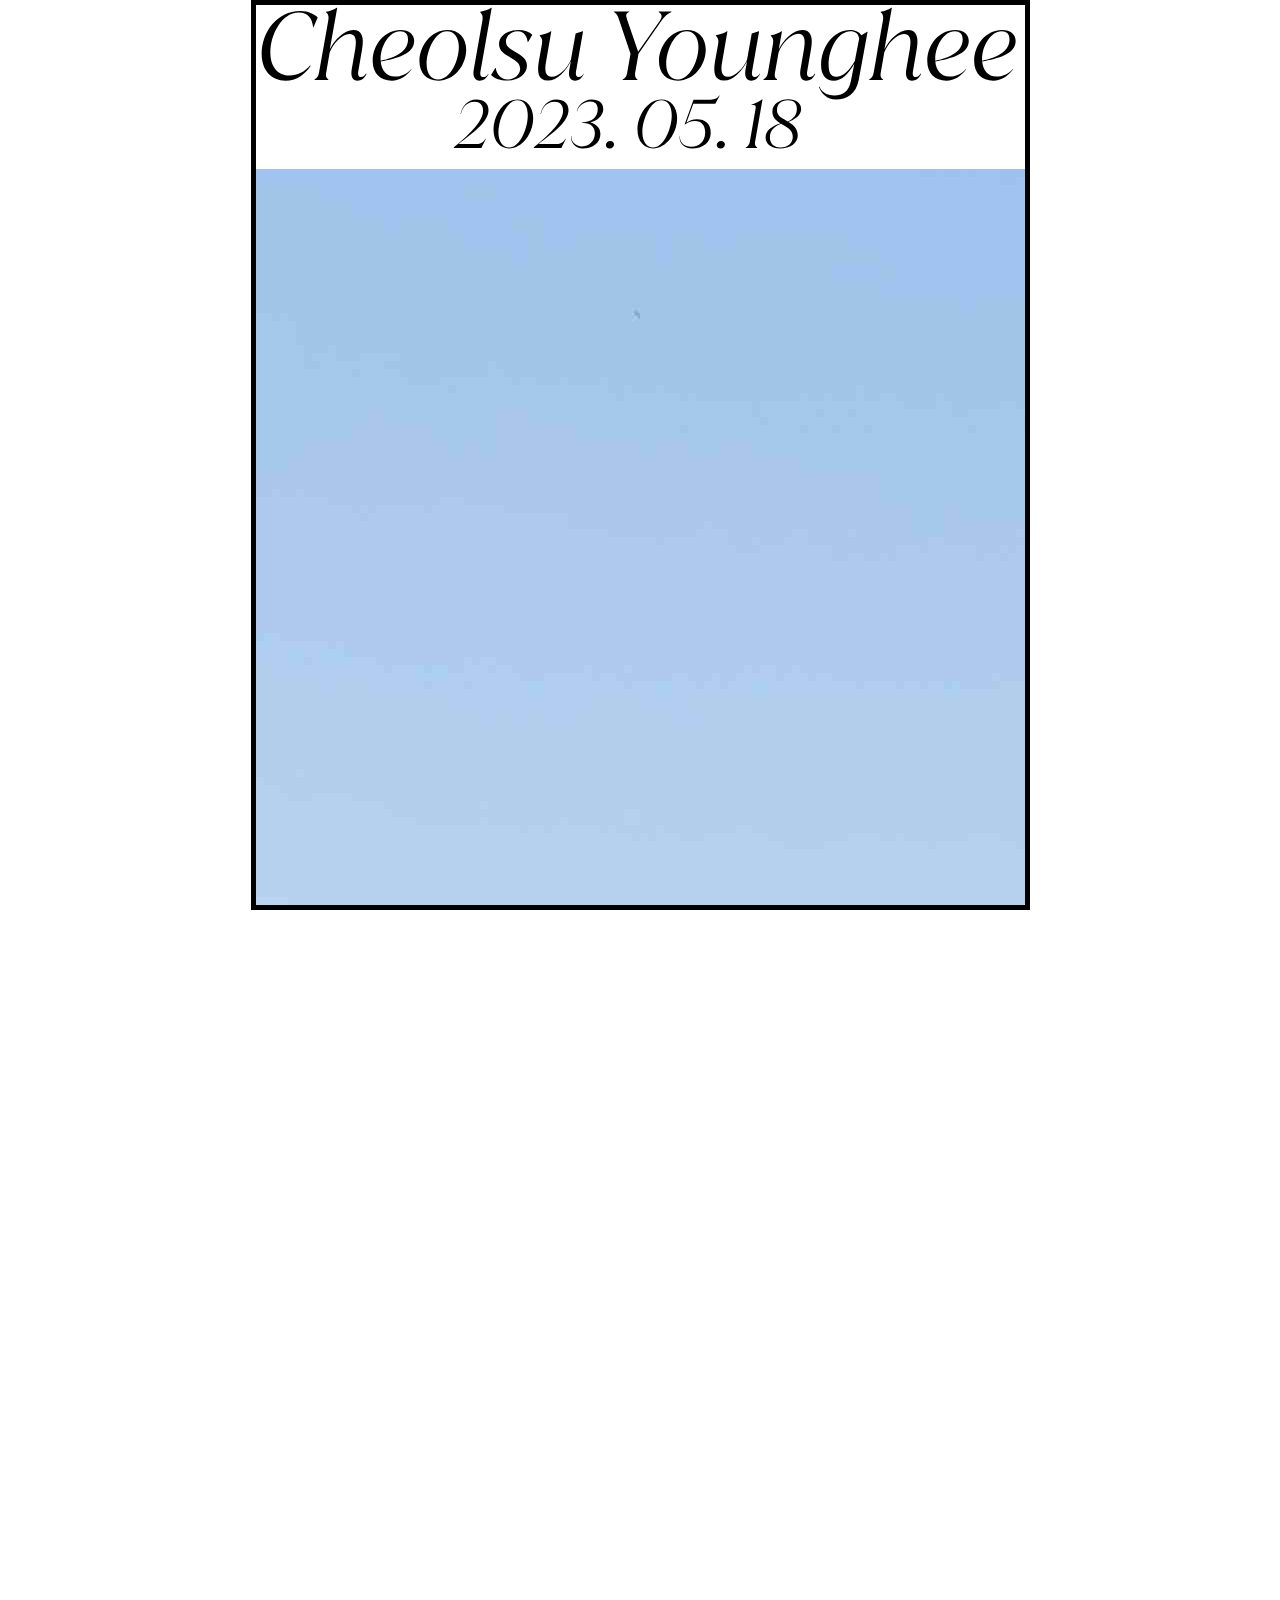
==== index.html @ 0f4f60e4 "offsetTopY 조정" ====
<!DOCTYPE html>
<html lang="en" >
<head>
  <meta charset="UTF-8">
  <meta http-equiv="X-UA-Compatible" content="IE=edge">
  <meta name="viewport" content="width=device-width, initial-scale=1.0, maximum-scale=1.0, minimum-scale=1.0, user-scalable=no">
  <title>Sampling_01</title>
  <link rel="stylesheet" href="style.css?ver=1.2">

</head>
<body>
  <script type="text/javascript" src="https://openapi.map.naver.com/openapi/v3/maps.js?ncpClientId=uj5ywjwbaz&callback=initMap"></script>




  <div class="envelopeTop"></div>
  
    <!-- <h1 class="names">
            Cheolsu and Younghee
            <br />2023. 05. 18       
    </h1> -->
    <img src="./img/names.svg" alt="" class="names" onClick="location.reload(true);">
    <img src="./img/background.JPG" alt="" class="main_image">

    <!-- <div class="text text_en">
      With great joy you are invited to celebrate the marriage of
      <br />Cheolsu Park & Younghee Kim
      <br />Saturday, 23rd of September 2017 at 6 o’clock in the evening
      <br />Hotel Dogu, Seoul
    </div> -->

    <div class="text text_kr" id="wordsOfInvitation">
      초대합니다.
      <br />저희 두 사람이 백년가약을 맺고자 합니다.
      <br />
      <br />부부의 연을 맺는 혼례식에 참석해 주시는 분들도
      <br />멀리서 축하해 주시는 분들도
      <br />진심 어린 축복과 응원에 감사드립니다.
      <br />
      서로 아껴주고 배려하며
      행복하게 살겠습니다.
      <br />
      귀한 발걸음하셔서
      <br />
      저희의 결혼을 축하해 주세요.
      <br />
      <br />김철수 김영희 의 장남 <em> 철수 </em>
      <br />박철수 박영희 의 장녀 <em> 영희 </em>
    </div>


      <h2 class="text" id="gallery">Our Gallery</h2>

            <div class="container">
              <div class="mySlides">
                <div class="numbertext">1 / 6</div>
                <img src="./img/img_01.jpg" style="width:100%">
              </div>

              <div class="mySlides">
                <div class="numbertext">2 / 6</div>
                <img src="./img/img_02.jpg" style="width:100%">
              </div>

              <div class="mySlides">
                <div class="numbertext">3 / 6</div>
                <img src="./img/img_03.jpg" style="width:100%">
              </div>
                
              <div class="mySlides">
                <div class="numbertext">4 / 6</div>
                <img src="./img/img_04.jpg" style="width:100%">
              </div>

              <div class="mySlides">
                <div class="numbertext">5 / 6</div>
                <img src="./img/img_05.jpg" style="width:100%">
              </div>

              <div class="mySlides">
                <div class="numbertext">6 / 6</div>
                <img src="./img/img_06.jpg" style="width:100%">
              </div>

                
              <a class="prev" onclick="plusSlides(-1)">〈</a>
              <a class="next" onclick="plusSlides(1)">〉</a>


              <div class="row">
                <div class="column">
                  <img class="demo cursor" src="./img/img_01.jpg" style="width:100%" onclick="currentSlide(1)">
                </div>
                <div class="column">
                  <img class="demo cursor" src="./img/img_02.jpg" style="width:100%" onclick="currentSlide(2)">
                </div>
                <div class="column">
                  <img class="demo cursor" src="./img/img_03.jpg" style="width:100%" onclick="currentSlide(3)">
                </div>
                <div class="column">
                  <img class="demo cursor" src="./img/img_04.jpg" style="width:100%" onclick="currentSlide(4)">
                </div>
                <div class="column">
                  <img class="demo cursor" src="./img/img_05.jpg" style="width:100%" onclick="currentSlide(5)">
                </div>
                <div class="column">
                  <img class="demo cursor" src="./img/img_06.jpg" style="width:100%" onclick="currentSlide(6)">
                </div>
              </div>
            </div>
  
    <div class="text d_day">
      <script>
        const today = new Date();
        const dday = new Date(2023, 04, 22);
        const gap = dday.getTime() - today.getTime();
        const result = Math.ceil(gap / (1000 * 60 * 60 * 24));
        document.write("D-Day 까지 " + result + "일 남았습니다.")
      </script>
    </div>

    <div class="text location">
      <div id="map" style="width:100%;height:250px;"></div>
      <br />
      <br />
      찾아오시는 길
      <br />
        <div class="text text_kr">
            <br />
            <br />리무진 버스
            <br />수원↔인천 04:50부터 20:30까지(20분 간격)
            <br />안양(범계) - 군포(신사거리) - 의왕(고천등기소) - 한일타운 - 구)호텔캐슬
            <br />전철
            <br />한국철도공사 기차 및 전철 시간표
            <br />시외버스
            <br />수원 버스터미널
            <br />서수원 버스터미널
            <br />수원↔잠실 
            <br />타는곳 ⁄ 광교한양수자인 하차 (시내버스 85번으로 환승) : 1007-1
            <br />수원↔양재, 강남
            <br />타는곳 ⁄ 수원시청역 하차 : 3002
            <br />타는곳 ⁄ 경기아트센터.두산위브A 정류장 하차 (도보 약 17분 소요) :  3007
            <br />타는곳 ⁄ KT수원지사 하차 (시내버스 61번으로 환승) : 3000 
            <br />수원↔사당
            <br />타는곳 ⁄ 수원시청역 하차 : 7002
            <br />타는곳 ⁄ 무궁화태영아파트 하차 (좌석 300번으로 환승) : 11-5 
            <br />타는곳 ⁄ 경기아트센터.두산위브A 정류장 하차 (도보 약 17분 소요) : 7001
            <br />타는곳 ⁄ 종합운동장 하차 (시내버스 8번으로 환승) : 7770
        </div>
  

    <div class="text tel">
      <br />
      <a href="tel:010-2576-5816">신부측 전화하기</a>
      <br />
      <br />
      <a href="tel:010-2576-5816">신랑측 전화하기</a>
      <br />
    </div>


<div class="balloon_container">
  <img src="./img/balloon.png" alt="" class="balloon">
</div>
  <div class="envelopeBottom"></div>


<script  src="script.js"></script>
<script>

//map
      var mapOptions = {
          center: new naver.maps.LatLng(37.3595704, 127.105399),
          zoom: 14
      };

      var map = new naver.maps.Map('map', mapOptions);

      var markerOptions = {
        position: new naver.maps.LatLng(37.3595704, 127.105399),
        map: map
      };

      var marker = new naver.maps.Marker(markerOptions);

//slide
      let slideIndex = 1;
      showSlides(slideIndex);

      function plusSlides(n) {
        showSlides(slideIndex += n);
      }

      function currentSlide(n) {
        showSlides(slideIndex = n);
      }

      function showSlides(n) {
        let i;
        let slides = document.getElementsByClassName("mySlides");
        let dots = document.getElementsByClassName("demo");
        let captionText = document.getElementById("caption");
        if (n > slides.length) {slideIndex = 1}
        if (n < 1) {slideIndex = slides.length}
        for (i = 0; i < slides.length; i++) {
          slides[i].style.display = "none";
        }
        for (i = 0; i < dots.length; i++) {
          dots[i].className = dots[i].className.replace(" active", "");
        }
        slides[slideIndex-1].style.display = "block";
        dots[slideIndex-1].className += " active";
        captionText.innerHTML = dots[slideIndex-1].alt;
      }
</script>

<script>
  //navbar
  window.onscroll = function() {
      myFunction()
    };

    const gallery = document.getElementById("gallery");
    const names = document.querySelector(".names")
    let sticky = gallery.offsetTop - 200;

    function myFunction() {
      if (window.pageYOffset >= sticky) {
        // gallery.classList.add("sticky");
        names.classList.add("hidden");
      } else {
        // gallery.classList.remove("sticky");
        names.classList.remove("hidden")
      }
}
</script>
<!-- partial -->
</body>
</html>
---- style.css ----
@font-face {
  font-family: 'SpoqaHanSansNeo';
  src: url('./font/SpoqaHanSansNeo-Regular.ttf') format('truetype');
}
@font-face {
  font-family: 'juana';
  src: url('./font/Fontspring-DEMO-juana-lightit.otf') format('woff');
}
@font-face {
  font-family: 'TWKLausanne-250';
  src: url('./font/TWKLausanne-250.woff') format('woff');
}

/* Animation */
@keyframes envelop-top-movement {
	0% {
	  transform: translateY(0vh);
	}

  7% {
	  transform: translateY(0vh);
	}

	100% {
	  transform: translateY(-100vh);
	}
}
@keyframes envelop-bottom-movement {
	0% {
	  transform: translateY(0vh);
	}

  6% {
	  transform: translateY(0vh);
	}

	100% {
    position: fixed;
	  transform: translateY(97vh);
	}
}


/* 모바일 */
@media (max-width: 768px) {
    *{
      overflow-x: hidden;
    }

/* loading_content */
    .loader {
      top: 0;
      bottom: 0;
      left: 0;
      right: 0;
      position: fixed;
      z-index: 99999999;
    }

    .loadingImage {
      position: fixed;
      top: 50%;
      left: 50%;
      transform: translate(-50%, -57%);
      z-index: 99999999;
    }

/* loading_content end */

    h1, h2{
      font-family: 'juana', serif;
    }
    
    .content{
      position: relative;
      border: 1px solid black;
    }

    .names{
      position: fixed;
      z-index: 500;
      /* text-shadow: rgb(255, 255, 255) 1px 0 5px; */
      top: 0;
      width: 100%;
    }

    .text{
      padding: 3%;
      font-size: 1.2rem;
      line-height: 1.8rem;
      text-align: center; 
    }

    .text_en{
      font-family: 'TWKLausanne-250', sans-serif;
      font-size: 3vw;
      line-height: 2.7vw;
    }

    .text_kr{
      font-family: 'SpoqaHanSansNeo', sans-serif;
    }

    #wordsOfInvitation{
      margin-top: 5%;
      margin-bottom: 8%;
    }

    .main_image{
      width: 100%;
    }


    #gallery{
      font-size: 2rem;
      margin: 0;
      padding: 5%;
      z-index: 999;
    }

    .sticky {
      position: fixed;
      top: 0;
      width: 100%;
    }

    .hidden{
      visibility: hidden;
    }

    .d_day{
      margin-top: 10%;
      margin-bottom: 10%;
    }


     .envelopeTop {
      height: 100%;
      position: absolute;
      width: 100%;
      transform-origin: top;
      z-index: 100000;
      background-image: url(envelope_top.svg);
      background-repeat: no-repeat;
      background-size: contain;
      animation: envelop-top-movement 12s;
      animation-fill-mode: forwards;
    }


     .envelopeBottom {
      background-image: url(envelope_bottom.svg);
      background-repeat: no-repeat;
      background-size: contain;
      position: absolute;
      width: 100%;
      height: 500%;
      animation: envelop-bottom-movement 5s ease-in;
      animation-fill-mode: forwards;
      z-index: 99999;
      transform-origin: top;
      top: 0;
      left: 0;
    }

    /* .animationWrapper .envelopeBottom {
      position: fixed;
      transform: translateY(80vh);
    } */
    @keyframes balloon-movement {
      0% {
        top: 70%;
            }

      100% {
        top: -50%;
      }
      
    }

    /* .balloon_container{
      position: relative;
    } */

    .balloon {
      position: absolute;
      animation-name: balloon-movement;
      animation-fill-mode: forwards;
      width: 100%;
      animation-duration: 15s;
      top: 70%;
      left: 50%;
      transform: translate(-50%, -50%);
    }

  /* Slide */
  body {
    font-family: Arial;
    margin: 0;
  }
  
  * {
    box-sizing: border-box;
  }
  
  img {
    vertical-align: middle;
  }
  
  /* Position the image container (needed to position the left and right arrows) */
  .container {
    position: relative;
  }
  
  /* Hide the images by default */
  .mySlides {
    display: none;
    border: 1.5px solid black;
  }
  
  /* Add a pointer when hovering over the thumbnail images */
  .cursor {
    cursor: pointer;
  }
  
  /* Next & previous buttons */
  .prev,
  .next {
    cursor: pointer;
    position: absolute;
    top: 40%;
    width: auto;
    padding: 16px;
    margin-top: -50px;
    font-size: 5vh;
    user-select: none;
    -webkit-user-select: none;
  }
  
  /* Position the "next button" to the right */
  .next {
    right: 0;
    border-radius: 3px 0 0 3px;
  }
  
  /* On hover, add a black background color with a little bit see-through */
  .prev:hover,
  .next:hover {
    /* border: 1.5px solid black;
    border-radius: 100%;
    background-color: white; */
    color: white;
  }
  
  /* Number text (1/3 etc) */
  .numbertext {
    font-size: 2vh;
    padding: 3%;
    position: absolute;
    top: 0;
  }
  
  /* Container for image text */
  .caption-container {
    text-align: center;
    padding: 0;
    color: white;
  }
  
  .row:after {
    content: "";
    display: table;
    clear: both;
  }
  
  /* Six columns side by side */
  .column {
    float: left;
    width: 16.66%;
    border-radius: 50%;
    border: 1.5px solid black;
  }
  
  /* Add a transparency effect for thumnbail images */
  .demo {
    opacity: 0.5;
    filter: saturate(0%);
  }
  
  .active,
  .demo:hover {
    opacity: 1;
    filter: saturate(100%);
  }

  /* Map */
  #map{
    margin-top: 10%;
  }

  }




/* 웹 */
@media (min-width: 769px) {
  *{
    overflow-x: hidden;
  }

body{
    width: 769px;
    height: 100vh;
    align-content: center;
    position: relative;
    border: 5px solid black;
    margin: auto;
  }
  
  .names{
    width: 768px;
    z-index: 9999;
    cursor: pointer !important;
  }

 .envelopeBottom {
    width: 759px;
    align-content: center;
    margin: auto;
  }

}
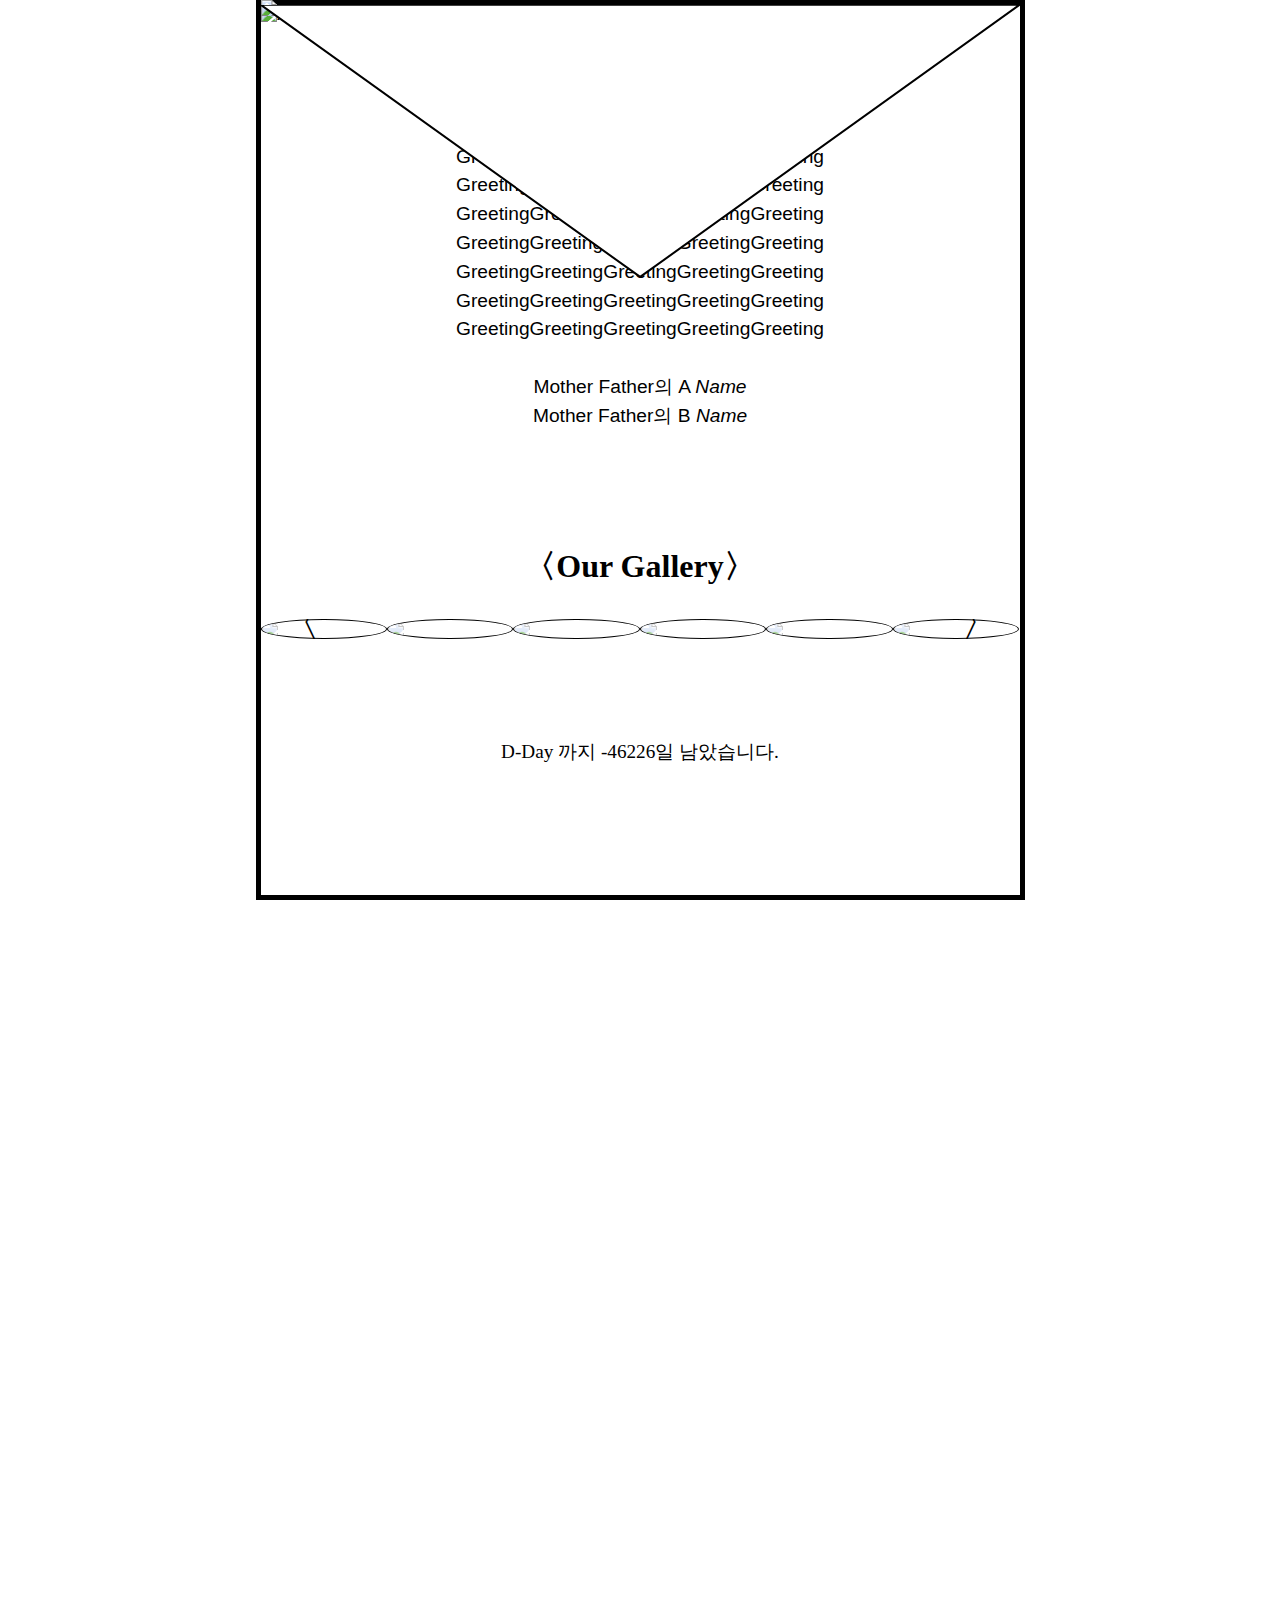
==== commit 4ea4978d: "br" ====
--- a/index.html
+++ b/index.html
@@ -4,8 +4,8 @@
   <meta charset="UTF-8">
   <meta http-equiv="X-UA-Compatible" content="IE=edge">
   <meta name="viewport" content="width=device-width, initial-scale=1.0, maximum-scale=1.0, minimum-scale=1.0, user-scalable=no">
-  <title>Sampling_01</title>
-  <link rel="stylesheet" href="style.css?ver=1.2">
+  <title>Sample_Guide</title>
+  <link rel="stylesheet" href="style.css?ver=1.5">
 
 </head>
 <body>
@@ -14,226 +14,157 @@
 
 
 
-  <div class="envelopeTop"></div>
+<div class="envelopeTop"></div>
   
-    <!-- <h1 class="names">
-            Cheolsu and Younghee
-            <br />2023. 05. 18       
-    </h1> -->
-    <img src="./img/names.svg" alt="" class="names" onClick="location.reload(true);">
-    <img src="./img/background.JPG" alt="" class="main_image">
+    <img src="./asset/names.svg" alt="names" class="nav_names" onClick="location.reload(true);">
+    <img src="./asset/mainPhoto.jpg" alt="mainPhoto" class="mainPhoto">
 
-    <!-- <div class="text text_en">
-      With great joy you are invited to celebrate the marriage of
-      <br />Cheolsu Park & Younghee Kim
-      <br />Saturday, 23rd of September 2017 at 6 o’clock in the evening
-      <br />Hotel Dogu, Seoul
-    </div> -->
+    <section class="text text_kr sec_greeting">
+      <h2>〈Greeting〉</h2>
+        <br />GreetingGreetingGreetingGreetingGreeting
+        <br />GreetingGreetingGreetingGreetingGreeting
+        <br />GreetingGreetingGreetingGreetingGreeting
+        <br />GreetingGreetingGreetingGreetingGreeting
+        <br />GreetingGreetingGreetingGreetingGreeting
+        <br />GreetingGreetingGreetingGreetingGreeting
+        <br />GreetingGreetingGreetingGreetingGreeting
+        <br />
+        <br />Mother Father의 A <em> Name </em>
+        <br />Mother Father의 B <em> Name </em>
+    </section>
 
-    <div class="text text_kr" id="wordsOfInvitation">
-      초대합니다.
-      <br />저희 두 사람이 백년가약을 맺고자 합니다.
-      <br />
-      <br />부부의 연을 맺는 혼례식에 참석해 주시는 분들도
-      <br />멀리서 축하해 주시는 분들도
-      <br />진심 어린 축복과 응원에 감사드립니다.
-      <br />
-      서로 아껴주고 배려하며
-      행복하게 살겠습니다.
-      <br />
-      귀한 발걸음하셔서
-      <br />
-      저희의 결혼을 축하해 주세요.
-      <br />
-      <br />김철수 김영희 의 장남 <em> 철수 </em>
-      <br />박철수 박영희 의 장녀 <em> 영희 </em>
-    </div>
+    <section>
+      <h2 class="text sec_gallery">〈Our Gallery〉</h2>
 
-
-      <h2 class="text" id="gallery">Our Gallery</h2>
-
-            <div class="container">
-              <div class="mySlides">
+            <div class="gallery_container">
+              <div class="slides">
                 <div class="numbertext">1 / 6</div>
-                <img src="./img/img_01.jpg" style="width:100%">
+                <img src="./asset/photo-01.jpg" style="width:100%">
               </div>
 
-              <div class="mySlides">
+              <div class="slides">
                 <div class="numbertext">2 / 6</div>
-                <img src="./img/img_02.jpg" style="width:100%">
+                <img src="./asset/photo-02.jpg" style="width:100%">
               </div>
 
-              <div class="mySlides">
+              <div class="slides">
                 <div class="numbertext">3 / 6</div>
-                <img src="./img/img_03.jpg" style="width:100%">
+                <img src="./asset/photo-03.jpg" style="width:100%">
               </div>
                 
-              <div class="mySlides">
+              <div class="slides">
                 <div class="numbertext">4 / 6</div>
-                <img src="./img/img_04.jpg" style="width:100%">
+                <img src="./asset/photo-04.jpg" style="width:100%">
               </div>
 
-              <div class="mySlides">
+              <div class="slides">
                 <div class="numbertext">5 / 6</div>
-                <img src="./img/img_05.jpg" style="width:100%">
+                <img src="./asset/photo-05.jpg" style="width:100%">
               </div>
 
-              <div class="mySlides">
+              <div class="slides">
                 <div class="numbertext">6 / 6</div>
-                <img src="./img/img_06.jpg" style="width:100%">
+                <img src="./asset/photo-06.jpg" style="width:100%">
               </div>
-
                 
               <a class="prev" onclick="plusSlides(-1)">〈</a>
               <a class="next" onclick="plusSlides(1)">〉</a>
 
-
               <div class="row">
                 <div class="column">
-                  <img class="demo cursor" src="./img/img_01.jpg" style="width:100%" onclick="currentSlide(1)">
+                  <img class="thumnails cursor" src="./asset/photo-01.jpg" style="width:100%" onclick="currentSlide(1)">
                 </div>
                 <div class="column">
-                  <img class="demo cursor" src="./img/img_02.jpg" style="width:100%" onclick="currentSlide(2)">
+                  <img class="thumnails cursor" src="./asset/photo-02.jpg" style="width:100%" onclick="currentSlide(2)">
                 </div>
                 <div class="column">
-                  <img class="demo cursor" src="./img/img_03.jpg" style="width:100%" onclick="currentSlide(3)">
+                  <img class="thumnails cursor" src="./asset/photo-03.jpg" style="width:100%" onclick="currentSlide(3)">
                 </div>
                 <div class="column">
-                  <img class="demo cursor" src="./img/img_04.jpg" style="width:100%" onclick="currentSlide(4)">
+                  <img class="thumnails cursor" src="./asset/photo-04.jpg" style="width:100%" onclick="currentSlide(4)">
                 </div>
                 <div class="column">
-                  <img class="demo cursor" src="./img/img_05.jpg" style="width:100%" onclick="currentSlide(5)">
+                  <img class="thumnails cursor" src="./asset/photo-05.jpg" style="width:100%" onclick="currentSlide(5)">
                 </div>
                 <div class="column">
-                  <img class="demo cursor" src="./img/img_06.jpg" style="width:100%" onclick="currentSlide(6)">
+                  <img class="thumnails cursor" src="./asset/photo-06.jpg" style="width:100%" onclick="currentSlide(6)">
                 </div>
               </div>
             </div>
-  
-    <div class="text d_day">
+    </section>
+    
+    <section class="text sec_dDay">
       <script>
         const today = new Date();
-        const dday = new Date(2023, 04, 22);
+        const dday = new Date(0000, 00, 00);
         const gap = dday.getTime() - today.getTime();
         const result = Math.ceil(gap / (1000 * 60 * 60 * 24));
         document.write("D-Day 까지 " + result + "일 남았습니다.")
       </script>
-    </div>
+    </section>
 
-    <div class="text location">
+    <section class="text location">
       <div id="map" style="width:100%;height:250px;"></div>
       <br />
+      <h2>〈Location〉</h2>
+            <br /> LocationLocationLocationLocationLocationLocation
+            <br /> LocationLocationLocationLocationLocationLocation
+            <br /> LocationLocationLocationLocationLocationLocation
+            <br /> LocationLocationLocationLocationLocationLocation
+            <br /> LocationLocationLocationLocationLocationLocation
+            <br /> LocationLocationLocationLocationLocationLocation
+            <br /> LocationLocationLocationLocationLocationLocation
+    </section>
+    
+    <section class="text tel">
+      <h2>〈Contact〉</h2>
+      <a href="tel:010-2576-5816">Contact A</a>  <a href="tel:010-2576-5816">Contact A</a>
       <br />
-      찾아오시는 길
+      <a href="tel:010-4120-8051">Contact B</a>  <a href="tel:010-4120-8051">Contact B</a>
       <br />
-        <div class="text text_kr">
-            <br />
-            <br />리무진 버스
-            <br />수원↔인천 04:50부터 20:30까지(20분 간격)
-            <br />안양(범계) - 군포(신사거리) - 의왕(고천등기소) - 한일타운 - 구)호텔캐슬
-            <br />전철
-            <br />한국철도공사 기차 및 전철 시간표
-            <br />시외버스
-            <br />수원 버스터미널
-            <br />서수원 버스터미널
-            <br />수원↔잠실 
-            <br />타는곳 ⁄ 광교한양수자인 하차 (시내버스 85번으로 환승) : 1007-1
-            <br />수원↔양재, 강남
-            <br />타는곳 ⁄ 수원시청역 하차 : 3002
-            <br />타는곳 ⁄ 경기아트센터.두산위브A 정류장 하차 (도보 약 17분 소요) :  3007
-            <br />타는곳 ⁄ KT수원지사 하차 (시내버스 61번으로 환승) : 3000 
-            <br />수원↔사당
-            <br />타는곳 ⁄ 수원시청역 하차 : 7002
-            <br />타는곳 ⁄ 무궁화태영아파트 하차 (좌석 300번으로 환승) : 11-5 
-            <br />타는곳 ⁄ 경기아트센터.두산위브A 정류장 하차 (도보 약 17분 소요) : 7001
-            <br />타는곳 ⁄ 종합운동장 하차 (시내버스 8번으로 환승) : 7770
-        </div>
-  
+    </section>
 
-    <div class="text tel">
-      <br />
-      <a href="tel:010-2576-5816">신부측 전화하기</a>
-      <br />
-      <br />
-      <a href="tel:010-2576-5816">신랑측 전화하기</a>
-      <br />
-    </div>
+    <section class="text">
+      <h2>〈Account〉</h2>
+             0123-456789-0000
+      <br /> 0123-456789-0000
+      <br /> 
+    </section>
+
+    <section class="text">
+      <h2>〈Etc〉</h2>
+             Etc
+      <br /> Etc
+      <br /> 
+    </section>
 
 
 <div class="balloon_container">
-  <img src="./img/balloon.png" alt="" class="balloon">
+  <img src="./asset/balloon_black.png" alt="" class="balloon">
 </div>
   <div class="envelopeBottom"></div>
 
 
-<script  src="script.js"></script>
+<script src="script.js"></script>
 <script>
-
-//map
-      var mapOptions = {
-          center: new naver.maps.LatLng(37.3595704, 127.105399),
-          zoom: 14
+        //nav_names
+      window.onscroll = function() {
+      myFunction()
       };
 
-      var map = new naver.maps.Map('map', mapOptions);
+      const gallery = document.getElementById("gallery");
+      const names = document.querySelector(".nav_names")
+      let sticky = gallery.offsetTop - 200;
 
-      var markerOptions = {
-        position: new naver.maps.LatLng(37.3595704, 127.105399),
-        map: map
-      };
-
-      var marker = new naver.maps.Marker(markerOptions);
-
-//slide
-      let slideIndex = 1;
-      showSlides(slideIndex);
-
-      function plusSlides(n) {
-        showSlides(slideIndex += n);
-      }
-
-      function currentSlide(n) {
-        showSlides(slideIndex = n);
-      }
-
-      function showSlides(n) {
-        let i;
-        let slides = document.getElementsByClassName("mySlides");
-        let dots = document.getElementsByClassName("demo");
-        let captionText = document.getElementById("caption");
-        if (n > slides.length) {slideIndex = 1}
-        if (n < 1) {slideIndex = slides.length}
-        for (i = 0; i < slides.length; i++) {
-          slides[i].style.display = "none";
-        }
-        for (i = 0; i < dots.length; i++) {
-          dots[i].className = dots[i].className.replace(" active", "");
-        }
-        slides[slideIndex-1].style.display = "block";
-        dots[slideIndex-1].className += " active";
-        captionText.innerHTML = dots[slideIndex-1].alt;
-      }
-</script>
-
-<script>
-  //navbar
-  window.onscroll = function() {
-      myFunction()
-    };
-
-    const gallery = document.getElementById("gallery");
-    const names = document.querySelector(".names")
-    let sticky = gallery.offsetTop - 200;
-
-    function myFunction() {
+      function myFunction() {
       if (window.pageYOffset >= sticky) {
         // gallery.classList.add("sticky");
         names.classList.add("hidden");
       } else {
         // gallery.classList.remove("sticky");
-        names.classList.remove("hidden")
+        names.classList.remove("hidden");
       }
-}
+      }
 </script>
 <!-- partial -->
 </body>
--- a/style.css
+++ b/style.css
@@ -2,13 +2,10 @@
   font-family: 'SpoqaHanSansNeo';
   src: url('./font/SpoqaHanSansNeo-Regular.ttf') format('truetype');
 }
+
 @font-face {
-  font-family: 'juana';
-  src: url('./font/Fontspring-DEMO-juana-lightit.otf') format('woff');
-}
-@font-face {
-  font-family: 'TWKLausanne-250';
-  src: url('./font/TWKLausanne-250.woff') format('woff');
+  font-family: 'TWKLausanne-150';
+  src: url('./font/TWKLausanne-150.woff') format('woff');
 }
 
 /* Animation */
@@ -42,10 +39,16 @@
 
 
 /* 모바일 */
-@media (max-width: 768px) {
+/* Setting */
     *{
+      margin: 0;
       overflow-x: hidden;
-    }
+      box-sizing: border-box;
+    }
+    img {
+      vertical-align: middle;
+    }
+
 
 /* loading_content */
     .loader {
@@ -67,16 +70,16 @@
 
 /* loading_content end */
 
-    h1, h2{
-      font-family: 'juana', serif;
-    }
-    
-    .content{
-      position: relative;
-      border: 1px solid black;
-    }
-
-    .names{
+    h1, h2, h3{
+      font-family: 'TWKLausanne-150', serif;
+    }
+
+    .mainPhoto{
+      width: 100%;
+    }
+
+
+    .nav_names{
       position: fixed;
       z-index: 500;
       /* text-shadow: rgb(255, 255, 255) 1px 0 5px; */
@@ -92,7 +95,7 @@
     }
 
     .text_en{
-      font-family: 'TWKLausanne-250', sans-serif;
+      font-family: 'TWKLausanne-150', sans-serif;
       font-size: 3vw;
       line-height: 2.7vw;
     }
@@ -101,17 +104,12 @@
       font-family: 'SpoqaHanSansNeo', sans-serif;
     }
 
-    #wordsOfInvitation{
+    .sec_greeting{
       margin-top: 5%;
       margin-bottom: 8%;
     }
 
-    .main_image{
-      width: 100%;
-    }
-
-
-    #gallery{
+    .sec_gallery{
       font-size: 2rem;
       margin: 0;
       padding: 5%;
@@ -128,12 +126,12 @@
       visibility: hidden;
     }
 
-    .d_day{
+    .sec_dDay{
       margin-top: 10%;
       margin-bottom: 10%;
     }
 
-
+/* Envelop - Cover */
      .envelopeTop {
       height: 100%;
       position: absolute;
@@ -147,7 +145,6 @@
       animation-fill-mode: forwards;
     }
 
-
      .envelopeBottom {
       background-image: url(envelope_bottom.svg);
       background-repeat: no-repeat;
@@ -163,10 +160,6 @@
       left: 0;
     }
 
-    /* .animationWrapper .envelopeBottom {
-      position: fixed;
-      transform: translateY(80vh);
-    } */
     @keyframes balloon-movement {
       0% {
         top: 70%;
@@ -178,10 +171,6 @@
       
     }
 
-    /* .balloon_container{
-      position: relative;
-    } */
-
     .balloon {
       position: absolute;
       animation-name: balloon-movement;
@@ -193,39 +182,22 @@
       transform: translate(-50%, -50%);
     }
 
-  /* Slide */
-  body {
-    font-family: Arial;
-    margin: 0;
-  }
-  
-  * {
-    box-sizing: border-box;
-  }
-  
-  img {
-    vertical-align: middle;
-  }
-  
-  /* Position the image container (needed to position the left and right arrows) */
-  .container {
+/* Gallery Slide */
+  .gallery_container {
     position: relative;
   }
   
-  /* Hide the images by default */
-  .mySlides {
-    display: none;
+  .slides {
+    display: none;   /* Hide the images by default */
     border: 1.5px solid black;
   }
   
-  /* Add a pointer when hovering over the thumbnail images */
   .cursor {
-    cursor: pointer;
-  }
-  
-  /* Next & previous buttons */
+    cursor: pointer; /* Add a pointer when hovering over the thumbnail images */
+  }
+  
   .prev,
-  .next {
+  .next { /* Next & previous buttons */
     cursor: pointer;
     position: absolute;
     top: 40%;
@@ -237,34 +209,21 @@
     -webkit-user-select: none;
   }
   
-  /* Position the "next button" to the right */
-  .next {
+  .next { /* Position the "next button" to the right */
     right: 0;
     border-radius: 3px 0 0 3px;
   }
   
-  /* On hover, add a black background color with a little bit see-through */
   .prev:hover,
   .next:hover {
-    /* border: 1.5px solid black;
-    border-radius: 100%;
-    background-color: white; */
     color: white;
   }
   
-  /* Number text (1/3 etc) */
   .numbertext {
     font-size: 2vh;
     padding: 3%;
     position: absolute;
     top: 0;
-  }
-  
-  /* Container for image text */
-  .caption-container {
-    text-align: center;
-    padding: 0;
-    color: white;
   }
   
   .row:after {
@@ -282,15 +241,13 @@
   }
   
   /* Add a transparency effect for thumnbail images */
-  .demo {
+  .thumnails {
     opacity: 0.5;
-    filter: saturate(0%);
   }
   
   .active,
-  .demo:hover {
+  .thumnails:hover {
     opacity: 1;
-    filter: saturate(100%);
   }
 
   /* Map */
@@ -298,12 +255,9 @@
     margin-top: 10%;
   }
 
-  }
-
-
-
-
-/* 웹 */
+
+
+/* Web */
 @media (min-width: 769px) {
   *{
     overflow-x: hidden;
@@ -318,16 +272,26 @@
     margin: auto;
   }
   
-  .names{
+  .nav_names{
     width: 768px;
     z-index: 9999;
     cursor: pointer !important;
   }
-
- .envelopeBottom {
-    width: 759px;
-    align-content: center;
-    margin: auto;
+  
+  @keyframes envelop-bottom-movement {
+    0% {
+      transform: translateY(0vh);
+    }
+  
+    6% {
+      transform: translateY(0vh);
+    }
+  
+    100% {
+      display: fixed;
+      transform: translateY(97vh);
+      visibility: hidden;
+    }
   }
 
 }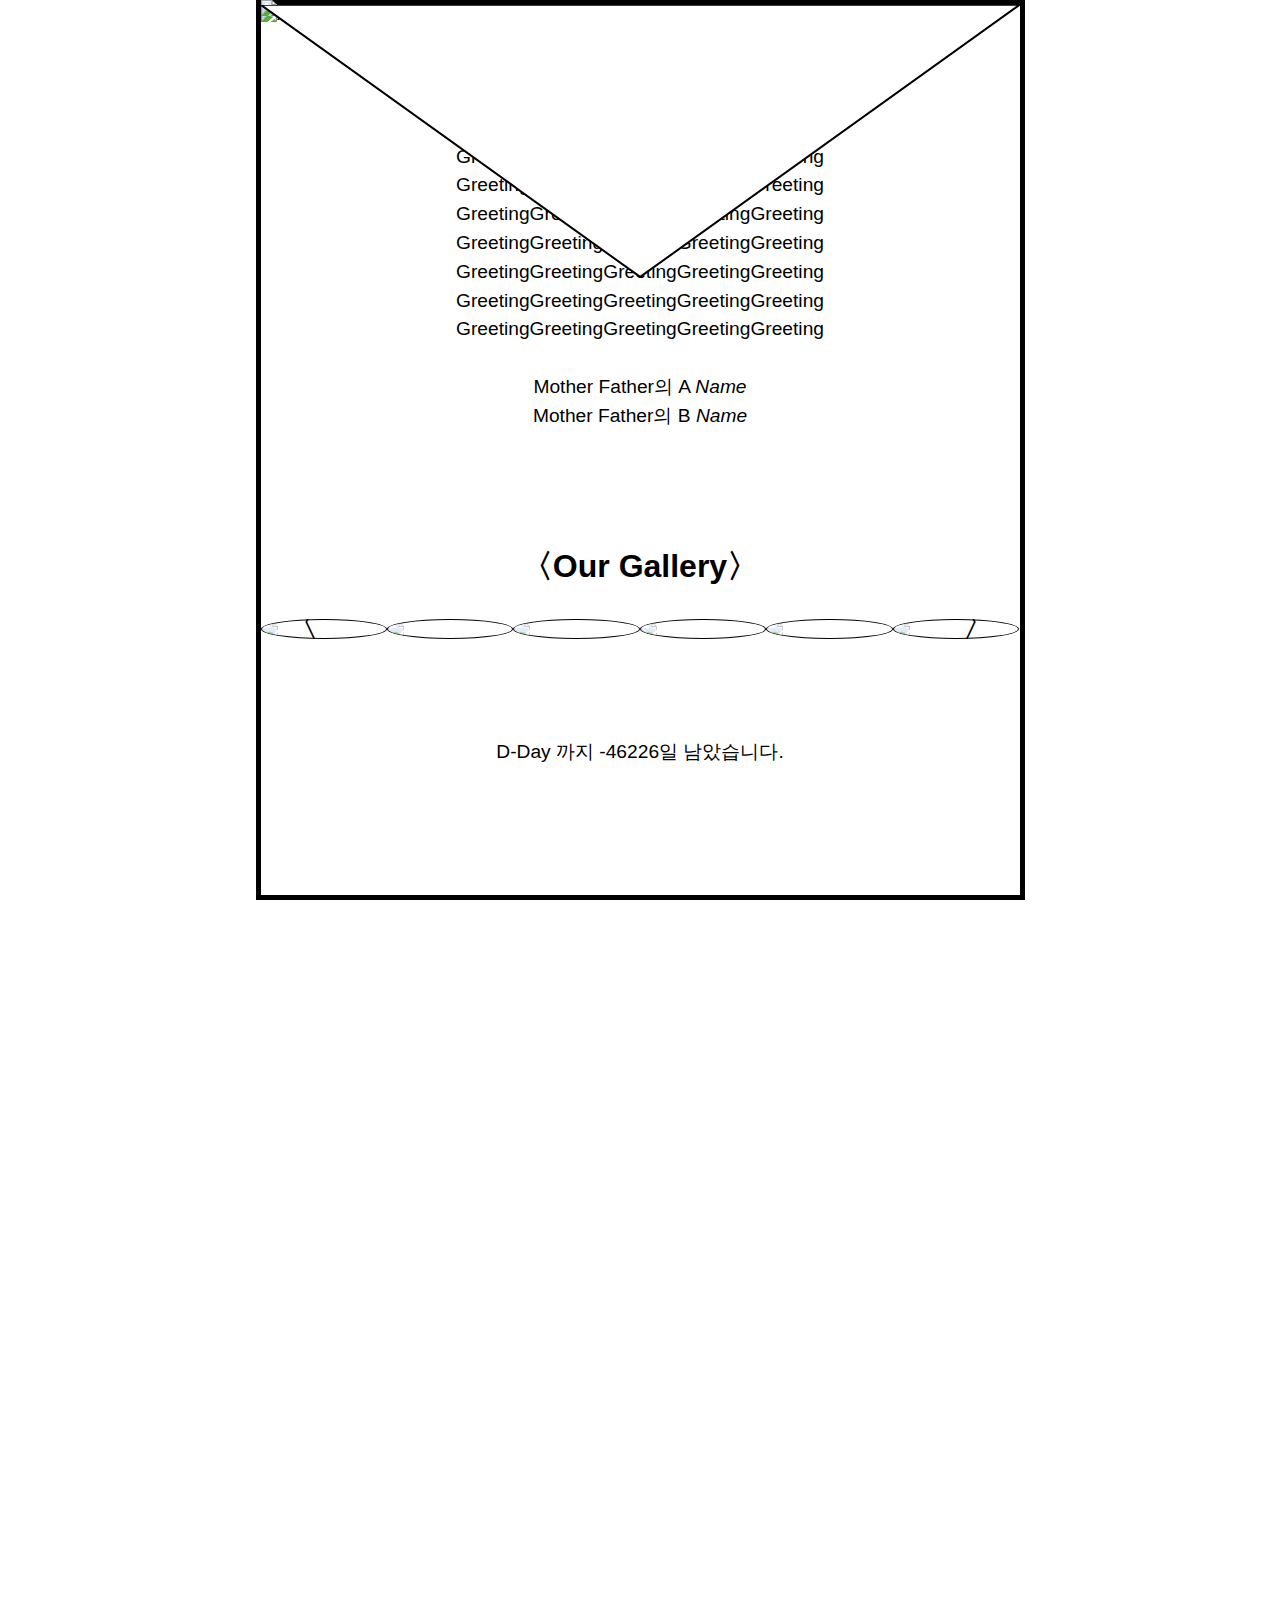
==== commit be7b81b7: "map 크기 줄이기" ====
--- a/index.html
+++ b/index.html
@@ -5,7 +5,7 @@
   <meta http-equiv="X-UA-Compatible" content="IE=edge">
   <meta name="viewport" content="width=device-width, initial-scale=1.0, maximum-scale=1.0, minimum-scale=1.0, user-scalable=no">
   <title>Sample_Guide</title>
-  <link rel="stylesheet" href="style.css?ver=1.5">
+  <link rel="stylesheet" href="style.css?ver=1.8">
 
 </head>
 <body>
@@ -34,7 +34,7 @@
     </section>
 
     <section>
-      <h2 class="text sec_gallery">〈Our Gallery〉</h2>
+      <h2 class="text text_kr sec_gallery">〈Our Gallery〉</h2>
 
             <div class="gallery_container">
               <div class="slides">
@@ -93,7 +93,7 @@
             </div>
     </section>
     
-    <section class="text sec_dDay">
+    <section class="text text_kr sec_dDay">
       <script>
         const today = new Date();
         const dday = new Date(0000, 00, 00);
@@ -103,20 +103,20 @@
       </script>
     </section>
 
-    <section class="text location">
-      <div id="map" style="width:100%;height:250px;"></div>
+    <section class="text text_kr location">
+      <div id="map" style="width:100%;height:150px;"></div>
       <br />
       <h2>〈Location〉</h2>
-            <br /> LocationLocationLocationLocationLocationLocation
-            <br /> LocationLocationLocationLocationLocationLocation
-            <br /> LocationLocationLocationLocationLocationLocation
-            <br /> LocationLocationLocationLocationLocationLocation
-            <br /> LocationLocationLocationLocationLocationLocation
-            <br /> LocationLocationLocationLocationLocationLocation
-            <br /> LocationLocationLocationLocationLocationLocation
+            <br /> LocationLocationLocationLocationLocation
+            <br /> LocationLocationLocationLocationLocation
+            <br /> LocationLocationLocationLocationLocation
+            <br /> LocationLocationLocationLocationLocation
+            <br /> LocationLocationLocationLocationLocation
+            <br /> LocationLocationLocationLocationLocation
+            <br /> LocationLocationLocationLocationLocation
     </section>
     
-    <section class="text tel">
+    <section class="text text_kr tel">
       <h2>〈Contact〉</h2>
       <a href="tel:010-2576-5816">Contact A</a>  <a href="tel:010-2576-5816">Contact A</a>
       <br />
@@ -124,14 +124,14 @@
       <br />
     </section>
 
-    <section class="text">
+    <section class="text text_kr">
       <h2>〈Account〉</h2>
              0123-456789-0000
       <br /> 0123-456789-0000
       <br /> 
     </section>
 
-    <section class="text">
+    <section class="text text_kr">
       <h2>〈Etc〉</h2>
              Etc
       <br /> Etc
@@ -152,7 +152,7 @@
       myFunction()
       };
 
-      const gallery = document.getElementById("gallery");
+      const gallery = document.querySelector(".sec_gallery");
       const names = document.querySelector(".nav_names")
       let sticky = gallery.offsetTop - 200;
 
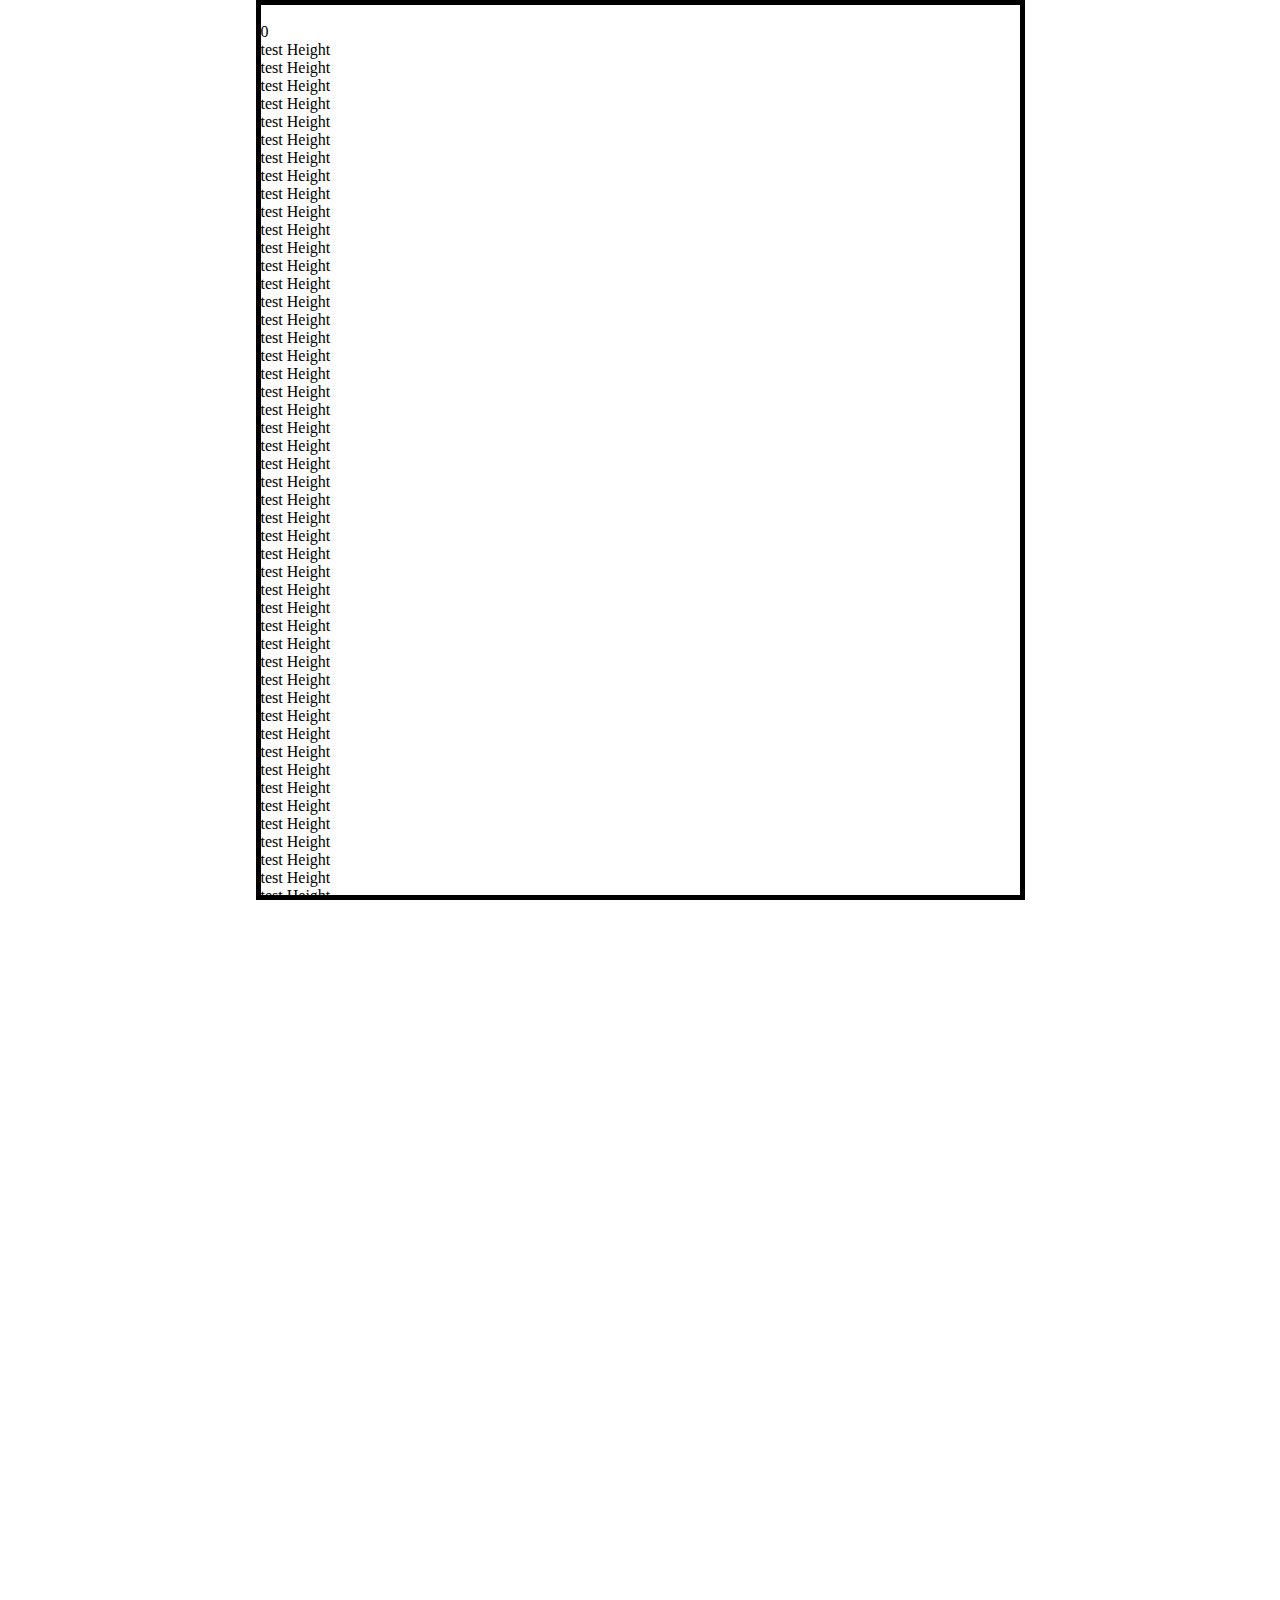
==== commit 13ac6c74: "version" ====
--- a/index.html
+++ b/index.html
@@ -2,170 +2,133 @@
 <html lang="en" >
 <head>
   <meta charset="UTF-8">
-  <meta http-equiv="X-UA-Compatible" content="IE=edge">
-  <meta name="viewport" content="width=device-width, initial-scale=1.0, maximum-scale=1.0, minimum-scale=1.0, user-scalable=no">
-  <title>Sample_Guide</title>
-  <link rel="stylesheet" href="style.css?ver=1.8">
-
+  <title>sample</title>
+  <link rel="stylesheet" href="style.css?ver=0.2">
+  <script src="https://ajax.googleapis.com/ajax/libs/jquery/3.3.1/jquery.min.js"></script>
 </head>
 <body>
-  <script type="text/javascript" src="https://openapi.map.naver.com/openapi/v3/maps.js?ncpClientId=uj5ywjwbaz&callback=initMap"></script>
+<!-- partial:index.partial.html -->
 
+<img src="envelope.svg" alt="" id="svgTest">
+<img src="envelopeBottom.svg" alt="" id="svgBottomTest">
 
+<div id="container">
+	<div id="log">0</div>
+</div>
 
+test Height <br>
+test Height <br>
+test Height <br>
+test Height <br>
+test Height <br>
+test Height <br>
+test Height <br>
+test Height <br>
+test Height <br>
+test Height <br>
+test Height <br>
+test Height <br>
+test Height <br>
+test Height <br>
+test Height <br>
+test Height <br>
+test Height <br>
+test Height <br>
+test Height <br>
+test Height <br>
+test Height <br>
+test Height <br>
+test Height <br>
+test Height <br>
+test Height <br>
+test Height <br>
+test Height <br>
+test Height <br>
+test Height <br>
+test Height <br>
+test Height <br>
+test Height <br>
+test Height <br>
+test Height <br>
+test Height <br>
+test Height <br>
+test Height <br>
+test Height <br>
+test Height <br>
+test Height <br>
+test Height <br>
+test Height <br>
+test Height <br>
+test Height <br>
+test Height <br>
+test Height <br>
+test Height <br>
+test Height <br>
+test Height <br>
+test Height <br>
+test Height <br>
+test Height <br>
+test Height <br>
+test Height <br>
+test Height <br>
+test Height <br>
+test Height <br>
+test Height <br>
+test Height <br>
+test Height <br>
+test Height <br>
+test Height <br>
+test Height <br>
+test Height <br>
+test Height <br>
+test Height <br>
+test Height <br>
+test Height <br>
+test Height <br>
+test Height <br>
+test Height <br>
+test Height <br>
+test Height <br>
+test Height <br>
+test Height <br>
+test Height <br>
+test Height <br>
+test Height <br>
+test Height <br>
+test Height <br>
+test Height <br>
+test Height <br>
+test Height <br>
+test Height <br>
+test Height <br>
+test Height <br>
+test Height <br>
+test Height <br>
+test Height <br>
+test Height <br>
+test Height <br>
+test Height <br>
+test Height <br>
+test Height <br>
+test Height <br>
+test Height <br>
+test Height <br>
+test Height <br>
+test Height <br>
+test Height <br>
+test Height <br>
+test Height <br>
+test Height <br>
+test Height <br>
+test Height <br>
+test Height <br>
+test Height <br>
+test Height <br>
+test Height <br>
+test Height <br>
+test Height <br>
+<!-- partial -->
+  <script src='https://code.jquery.com/jquery-3.6.0.min.js'></script><script  src="script.js"></script>
 
-<div class="envelopeTop"></div>
-  
-    <img src="./asset/names.svg" alt="names" class="nav_names" onClick="location.reload(true);">
-    <img src="./asset/mainPhoto.jpg" alt="mainPhoto" class="mainPhoto">
-
-    <section class="text text_kr sec_greeting">
-      <h2>〈Greeting〉</h2>
-        <br />GreetingGreetingGreetingGreetingGreeting
-        <br />GreetingGreetingGreetingGreetingGreeting
-        <br />GreetingGreetingGreetingGreetingGreeting
-        <br />GreetingGreetingGreetingGreetingGreeting
-        <br />GreetingGreetingGreetingGreetingGreeting
-        <br />GreetingGreetingGreetingGreetingGreeting
-        <br />GreetingGreetingGreetingGreetingGreeting
-        <br />
-        <br />Mother Father의 A <em> Name </em>
-        <br />Mother Father의 B <em> Name </em>
-    </section>
-
-    <section>
-      <h2 class="text text_kr sec_gallery">〈Our Gallery〉</h2>
-
-            <div class="gallery_container">
-              <div class="slides">
-                <div class="numbertext">1 / 6</div>
-                <img src="./asset/photo-01.jpg" style="width:100%">
-              </div>
-
-              <div class="slides">
-                <div class="numbertext">2 / 6</div>
-                <img src="./asset/photo-02.jpg" style="width:100%">
-              </div>
-
-              <div class="slides">
-                <div class="numbertext">3 / 6</div>
-                <img src="./asset/photo-03.jpg" style="width:100%">
-              </div>
-                
-              <div class="slides">
-                <div class="numbertext">4 / 6</div>
-                <img src="./asset/photo-04.jpg" style="width:100%">
-              </div>
-
-              <div class="slides">
-                <div class="numbertext">5 / 6</div>
-                <img src="./asset/photo-05.jpg" style="width:100%">
-              </div>
-
-              <div class="slides">
-                <div class="numbertext">6 / 6</div>
-                <img src="./asset/photo-06.jpg" style="width:100%">
-              </div>
-                
-              <a class="prev" onclick="plusSlides(-1)">〈</a>
-              <a class="next" onclick="plusSlides(1)">〉</a>
-
-              <div class="row">
-                <div class="column">
-                  <img class="thumnails cursor" src="./asset/photo-01.jpg" style="width:100%" onclick="currentSlide(1)">
-                </div>
-                <div class="column">
-                  <img class="thumnails cursor" src="./asset/photo-02.jpg" style="width:100%" onclick="currentSlide(2)">
-                </div>
-                <div class="column">
-                  <img class="thumnails cursor" src="./asset/photo-03.jpg" style="width:100%" onclick="currentSlide(3)">
-                </div>
-                <div class="column">
-                  <img class="thumnails cursor" src="./asset/photo-04.jpg" style="width:100%" onclick="currentSlide(4)">
-                </div>
-                <div class="column">
-                  <img class="thumnails cursor" src="./asset/photo-05.jpg" style="width:100%" onclick="currentSlide(5)">
-                </div>
-                <div class="column">
-                  <img class="thumnails cursor" src="./asset/photo-06.jpg" style="width:100%" onclick="currentSlide(6)">
-                </div>
-              </div>
-            </div>
-    </section>
-    
-    <section class="text text_kr sec_dDay">
-      <script>
-        const today = new Date();
-        const dday = new Date(0000, 00, 00);
-        const gap = dday.getTime() - today.getTime();
-        const result = Math.ceil(gap / (1000 * 60 * 60 * 24));
-        document.write("D-Day 까지 " + result + "일 남았습니다.")
-      </script>
-    </section>
-
-    <section class="text text_kr location">
-      <div id="map" style="width:100%;height:150px;"></div>
-      <br />
-      <h2>〈Location〉</h2>
-            <br /> LocationLocationLocationLocationLocation
-            <br /> LocationLocationLocationLocationLocation
-            <br /> LocationLocationLocationLocationLocation
-            <br /> LocationLocationLocationLocationLocation
-            <br /> LocationLocationLocationLocationLocation
-            <br /> LocationLocationLocationLocationLocation
-            <br /> LocationLocationLocationLocationLocation
-    </section>
-    
-    <section class="text text_kr tel">
-      <h2>〈Contact〉</h2>
-      <a href="tel:010-2576-5816">Contact A</a>  <a href="tel:010-2576-5816">Contact A</a>
-      <br />
-      <a href="tel:010-4120-8051">Contact B</a>  <a href="tel:010-4120-8051">Contact B</a>
-      <br />
-    </section>
-
-    <section class="text text_kr">
-      <h2>〈Account〉</h2>
-             0123-456789-0000
-      <br /> 0123-456789-0000
-      <br /> 
-    </section>
-
-    <section class="text text_kr">
-      <h2>〈Etc〉</h2>
-             Etc
-      <br /> Etc
-      <br /> 
-    </section>
-
-
-<div class="balloon_container">
-  <img src="./asset/balloon_black.png" alt="" class="balloon">
-</div>
-  <div class="envelopeBottom"></div>
-
-
-<script src="script.js"></script>
-<script>
-        //nav_names
-      window.onscroll = function() {
-      myFunction()
-      };
-
-      const gallery = document.querySelector(".sec_gallery");
-      const names = document.querySelector(".nav_names")
-      let sticky = gallery.offsetTop - 200;
-
-      function myFunction() {
-      if (window.pageYOffset >= sticky) {
-        // gallery.classList.add("sticky");
-        names.classList.add("hidden");
-      } else {
-        // gallery.classList.remove("sticky");
-        names.classList.remove("hidden");
-      }
-      }
-</script>
-<!-- partial -->
 </body>
 </html>
